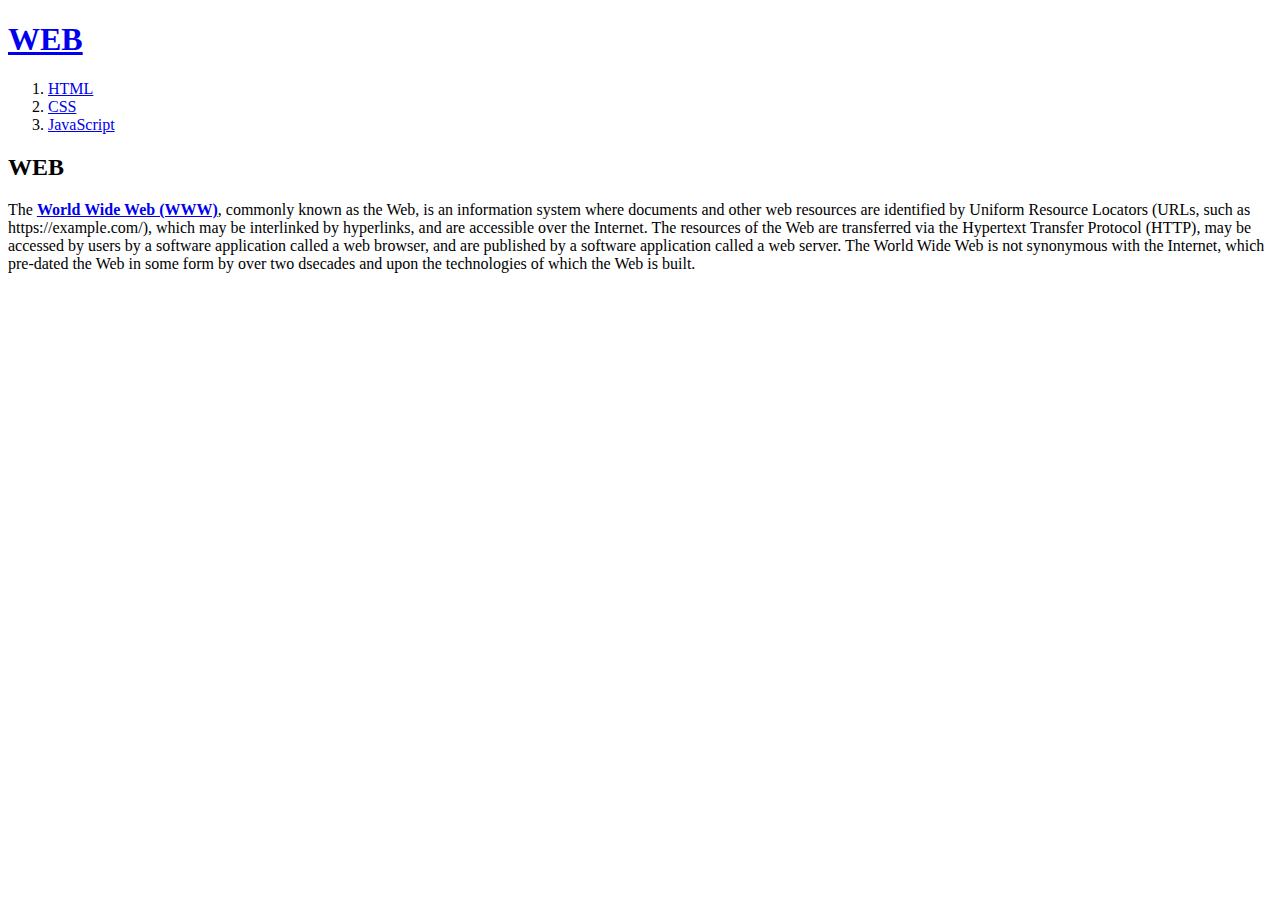
==== index.html @ ae6f163e "v1" ====
<!DOCTYPE html>
  <head>
    <title>WEB1</title>
    <meta charset="utf-8">
  </head>

  <body>
    <h1><a href="index.html">WEB</a></h1>
    <ol>
      <li><a href="HTML.html">HTML</a></li>
      <li><a href="CSS.html">CSS</a></li>
      <li><a href="JavaScript.html">JavaScript</a></li>
    </ol>
    
    <h2>WEB</h2>
    
    <p>The <a href="https://www.w3.org/TR/2014/REC-html5-20141028/introduction.html" target="_blank" title="WWW wiki"><Strong>World Wide Web (WWW)</a></Strong>, commonly known as the Web, is an information system where documents and other web resources are identified by Uniform Resource Locators (URLs, such as https://example.com/), which may be interlinked by hyperlinks, and are accessible over the Internet. The resources of the Web are transferred via the Hypertext Transfer Protocol (HTTP), may be accessed by users by a software application called a web browser, and are published by a software application called a web server. The World Wide Web is not synonymous with the Internet, which pre-dated the Web in some form by over two dsecades and upon the technologies of which the Web is built.
    </p>
  </body>
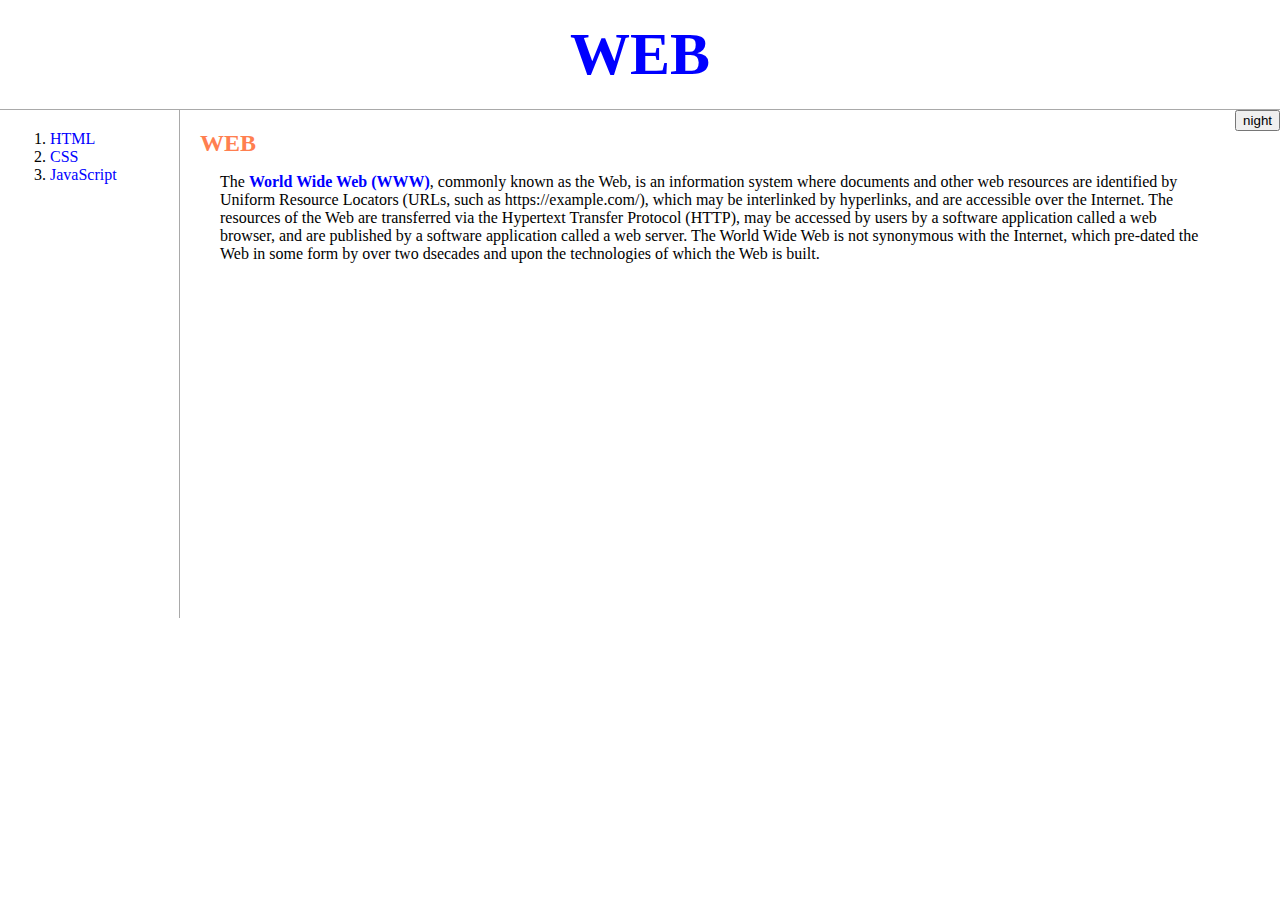
==== commit 1ae7eec3: "web1_final" ====
--- a/index.html
+++ b/index.html
@@ -1,19 +1,36 @@
 <!DOCTYPE html>
   <head>
-    <title>WEB1</title>
+    <title>WEB1 - index</title>
     <meta charset="utf-8">
+    <link rel="stylesheet" href="style.css">
+    <script src="colors.js"></script> 
+    <script
+    src="https://code.jquery.com/jquery-3.6.0.min.js"
+    integrity="sha256-/xUj+3OJU5yExlq6GSYGSHk7tPXikynS7ogEvDej/m4="
+    crossorigin="anonymous"></script>
   </head>
 
   <body>
     <h1><a href="index.html">WEB</a></h1>
-    <ol>
-      <li><a href="HTML.html">HTML</a></li>
-      <li><a href="CSS.html">CSS</a></li>
-      <li><a href="JavaScript.html">JavaScript</a></li>
-    </ol>
-    
-    <h2>WEB</h2>
-    
-    <p>The <a href="https://www.w3.org/TR/2014/REC-html5-20141028/introduction.html" target="_blank" title="WWW wiki"><Strong>World Wide Web (WWW)</a></Strong>, commonly known as the Web, is an information system where documents and other web resources are identified by Uniform Resource Locators (URLs, such as https://example.com/), which may be interlinked by hyperlinks, and are accessible over the Internet. The resources of the Web are transferred via the Hypertext Transfer Protocol (HTTP), may be accessed by users by a software application called a web browser, and are published by a software application called a web server. The World Wide Web is not synonymous with the Internet, which pre-dated the Web in some form by over two dsecades and upon the technologies of which the Web is built.
-    </p>
+    <input id="night_day" type="button" value="night" onclick="
+      nightDayHandler(this);
+    ">
+    <div id="grid">
+      <ol>
+        <li><a href="HTML.html">HTML</a></li>
+        <li><a href="CSS.html">CSS</a></li>
+        <li><a href="JavaScript.html">JavaScript</a></li>
+      </ol>
+      
+      <div id="article">
+        <h2>WEB</h2>
+        
+        <p>The <a href="https://www.w3.org/TR/2014/REC-html5-20141028/introduction.html" target="_blank" title="WWW wiki"><Strong>World Wide Web (WWW)</a></Strong>, commonly known as the Web, is an information system where documents and other web resources are identified by Uniform Resource Locators (URLs, such as https://example.com/), which may be interlinked by hyperlinks, and are accessible over the Internet. The resources of the Web are transferred via the Hypertext Transfer Protocol (HTTP), may be accessed by users by a software application called a web browser, and are published by a software application called a web server. The World Wide Web is not synonymous with the Internet, which pre-dated the Web in some form by over two dsecades and upon the technologies of which the Web is built.
+        </p>
+
+        <iframe width="560" height="315" src="https://www.youtube.com/embed/jSJM9iOiQ1g" frameborder="0" allowfullscreen></iframe>
+      </div>
+
+    </div>
+
   </body>--- a/style.css
+++ b/style.css
@@ -0,0 +1,47 @@
+body {
+  margin: 0px;
+}
+p {
+  padding-left: 20px;
+}
+a {
+  color: blue;
+  text-decoration: none;
+}
+h1 {
+  font-size: 60px;
+  text-align: center;
+  border-bottom: 1px solid darkgray;
+  padding: 20px;
+  margin: 0pt;
+}
+ol {
+  border-right: 1px solid darkgray;
+}
+h2 {
+  color: coral;
+  display: inline;
+}
+#grid {
+  display: grid;
+  grid-template-columns: 180px auto;
+}
+#grid ol {        
+  padding-top: 20px;
+  padding-left: 50px;
+  margin: 0px;
+}
+#article {
+  padding: 20px;
+}    
+@media(max-width:800px) {
+  #grid {
+    display: block;
+  }
+  ol {
+    border-right: none;
+  }
+}
+#night_day {
+  float: right;
+}